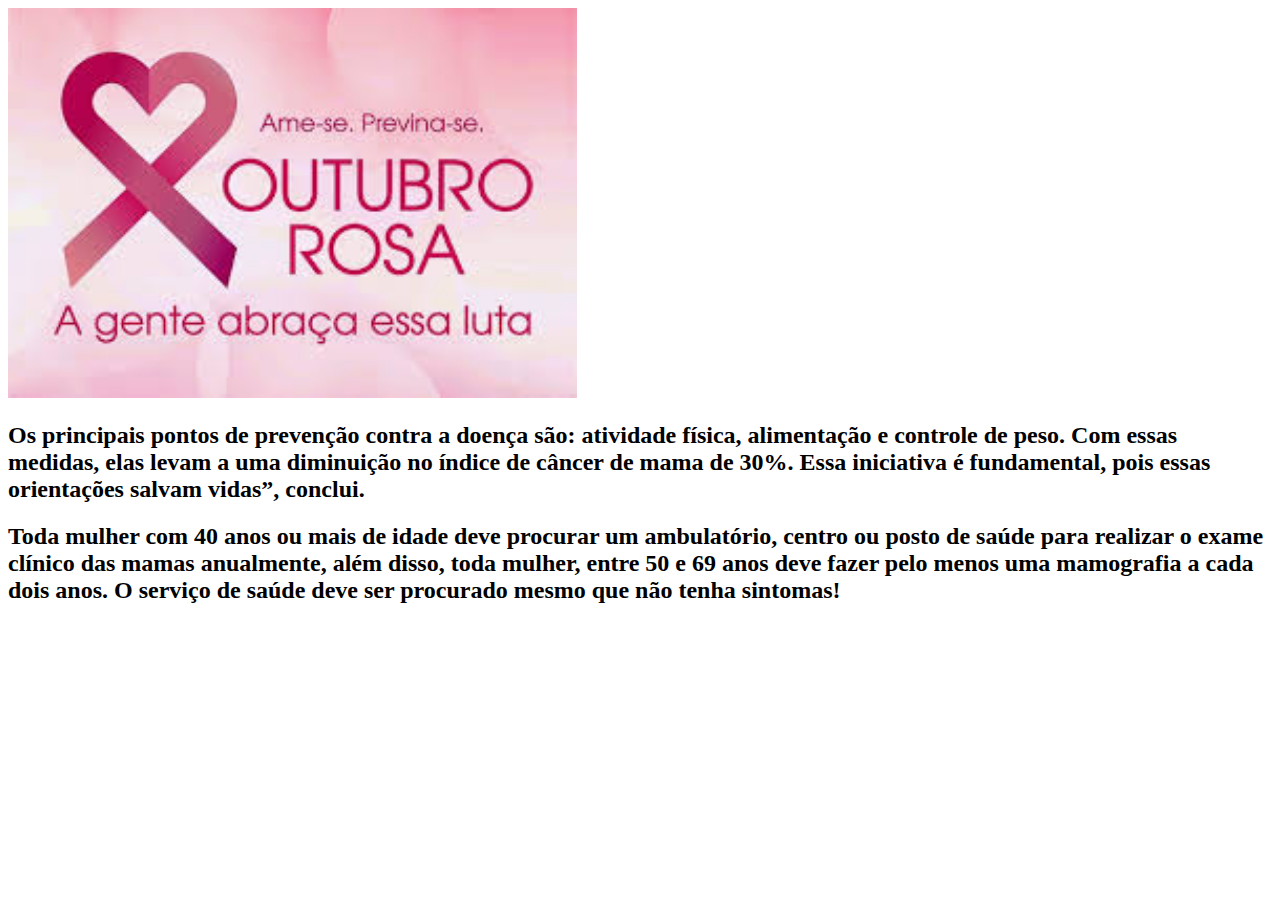
==== index2.html @ bf42039d "Add files via upload" ====
<!DOCTYPE html>
<html lang="en">
<head>
    <meta charset="UTF-8">
    <meta http-equiv="X-UA-Compatible" content="IE=edge">
    <meta name="viewport" content="width=device-width, initial-scale=1.0">
    <title>Document</title>
    <link rel="stylesheet" href="slite2.css">
</head>
<body>
    <img class="dois" src="inicio2.jpeg" alt="Como previnir">
</body>
</html>
<h2>Os principais pontos de prevenção contra a doença são: atividade física, alimentação e controle de peso. Com essas medidas, elas levam a uma diminuição no índice de câncer de mama de 30%. Essa iniciativa é fundamental, pois essas orientações salvam vidas”, conclui.</h2>
<h2>Toda mulher com 40 anos ou mais de idade deve procurar um ambulatório, centro ou posto de saúde para realizar o exame clínico das mamas anualmente, além disso, toda mulher, entre 50 e 69 anos deve fazer pelo menos uma mamografia a cada dois anos. O serviço de saúde deve ser procurado mesmo que não tenha sintomas!</h2>
<h2></h2>
<h2></h2>
<h2></h2>
<h2></h2>
<h2></h2>
<h2></h2>
<h2></h2>
<h2></h2>
<h2></h2>
<h2></h2>
---- slite2.css ----
.dois{
    width: 45%;
}
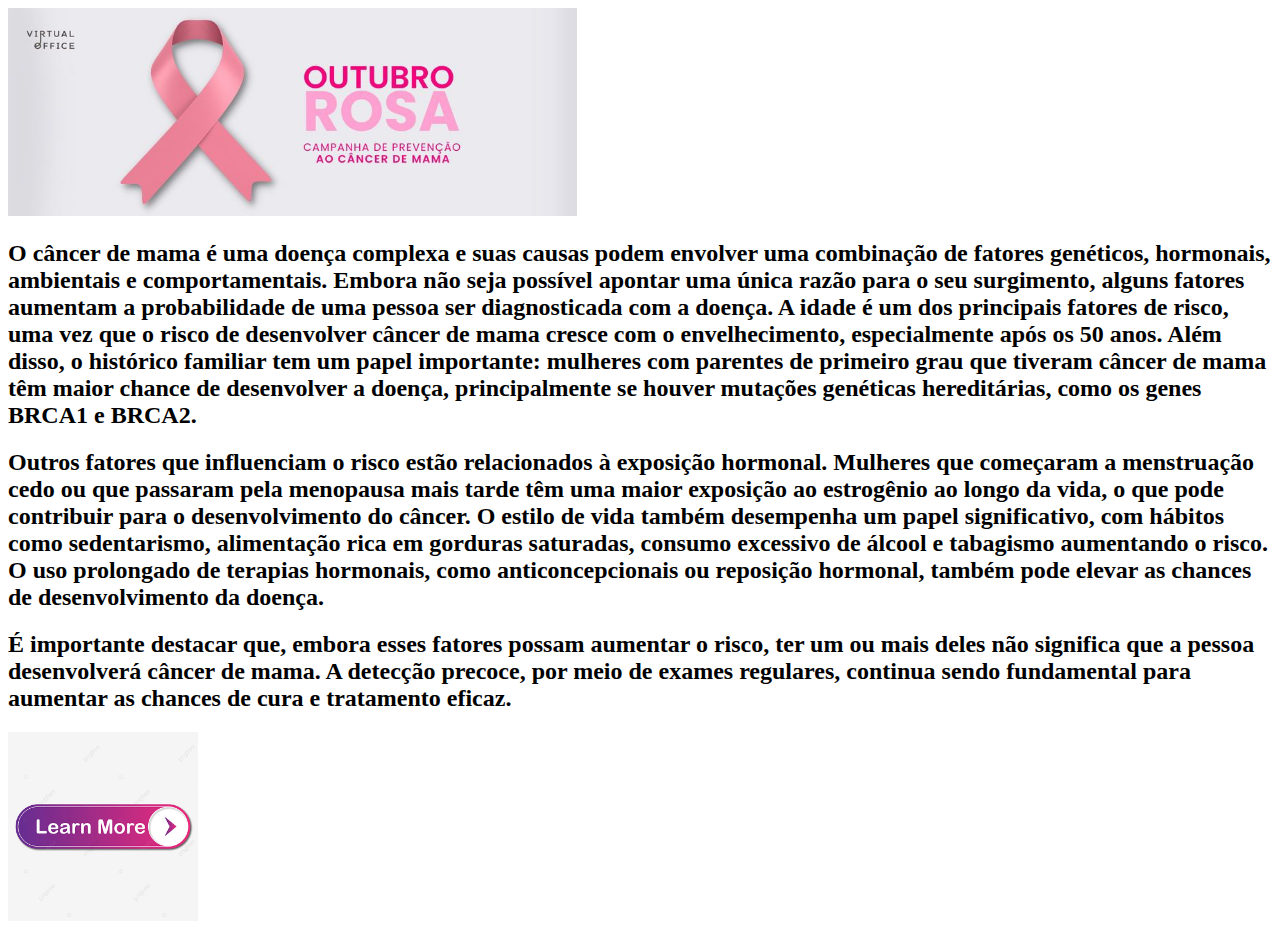
==== commit 0cfacbe2: "Add files via upload" ====
--- a/index2.html
+++ b/index2.html
@@ -4,22 +4,19 @@
     <meta charset="UTF-8">
     <meta http-equiv="X-UA-Compatible" content="IE=edge">
     <meta name="viewport" content="width=device-width, initial-scale=1.0">
-    <title>Document</title>
+    <title>outubro rosa</title>
     <link rel="stylesheet" href="slite2.css">
 </head>
 <body>
     <img class="dois" src="inicio2.jpeg" alt="Como previnir">
 </body>
 </html>
-<h2>Os principais pontos de prevenção contra a doença são: atividade física, alimentação e controle de peso. Com essas medidas, elas levam a uma diminuição no índice de câncer de mama de 30%. Essa iniciativa é fundamental, pois essas orientações salvam vidas”, conclui.</h2>
-<h2>Toda mulher com 40 anos ou mais de idade deve procurar um ambulatório, centro ou posto de saúde para realizar o exame clínico das mamas anualmente, além disso, toda mulher, entre 50 e 69 anos deve fazer pelo menos uma mamografia a cada dois anos. O serviço de saúde deve ser procurado mesmo que não tenha sintomas!</h2>
-<h2></h2>
-<h2></h2>
-<h2></h2>
-<h2></h2>
-<h2></h2>
-<h2></h2>
-<h2></h2>
-<h2></h2>
-<h2></h2>
-<h2></h2>  +<h2>O câncer de mama é uma doença complexa e suas causas podem envolver uma combinação de fatores genéticos, hormonais, ambientais e comportamentais. Embora não seja possível apontar uma única razão para o seu surgimento, alguns fatores aumentam a probabilidade de uma pessoa ser diagnosticada com a doença. A idade é um dos principais fatores de risco, uma vez que o risco de desenvolver câncer de mama cresce com o envelhecimento, especialmente após os 50 anos. Além disso, o histórico familiar tem um papel importante: mulheres com parentes de primeiro grau que tiveram câncer de mama têm maior chance de desenvolver a doença, principalmente se houver mutações genéticas hereditárias, como os genes BRCA1 e BRCA2.
+<h2>Outros fatores que influenciam o risco estão relacionados à exposição hormonal. Mulheres que começaram a menstruação cedo ou que passaram pela menopausa mais tarde têm uma maior exposição ao estrogênio ao longo da vida, o que pode contribuir para o desenvolvimento do câncer. O estilo de vida também desempenha um papel significativo, com hábitos como sedentarismo, alimentação rica em gorduras saturadas, consumo excessivo de álcool e tabagismo aumentando o risco. O uso prolongado de terapias hormonais, como anticoncepcionais ou reposição hormonal, também pode elevar as chances de desenvolvimento da doença.
+<h2>É importante destacar que, embora esses fatores possam aumentar o risco, ter um ou mais deles não significa que a pessoa desenvolverá câncer de mama. A detecção precoce, por meio de exames regulares, continua sendo fundamental para aumentar as chances de cura e tratamento eficaz.</h2>
+
+    <a href="index3.html">
+        <img class="aiai" src="buton.jpg" alt="botão">
+    </a>
+    
+  --- a/slite2.css
+++ b/slite2.css
@@ -1,4 +1,6 @@
 .dois{
     width: 45%;
 }
-    +.aiai{
+    width: 15%;
+}